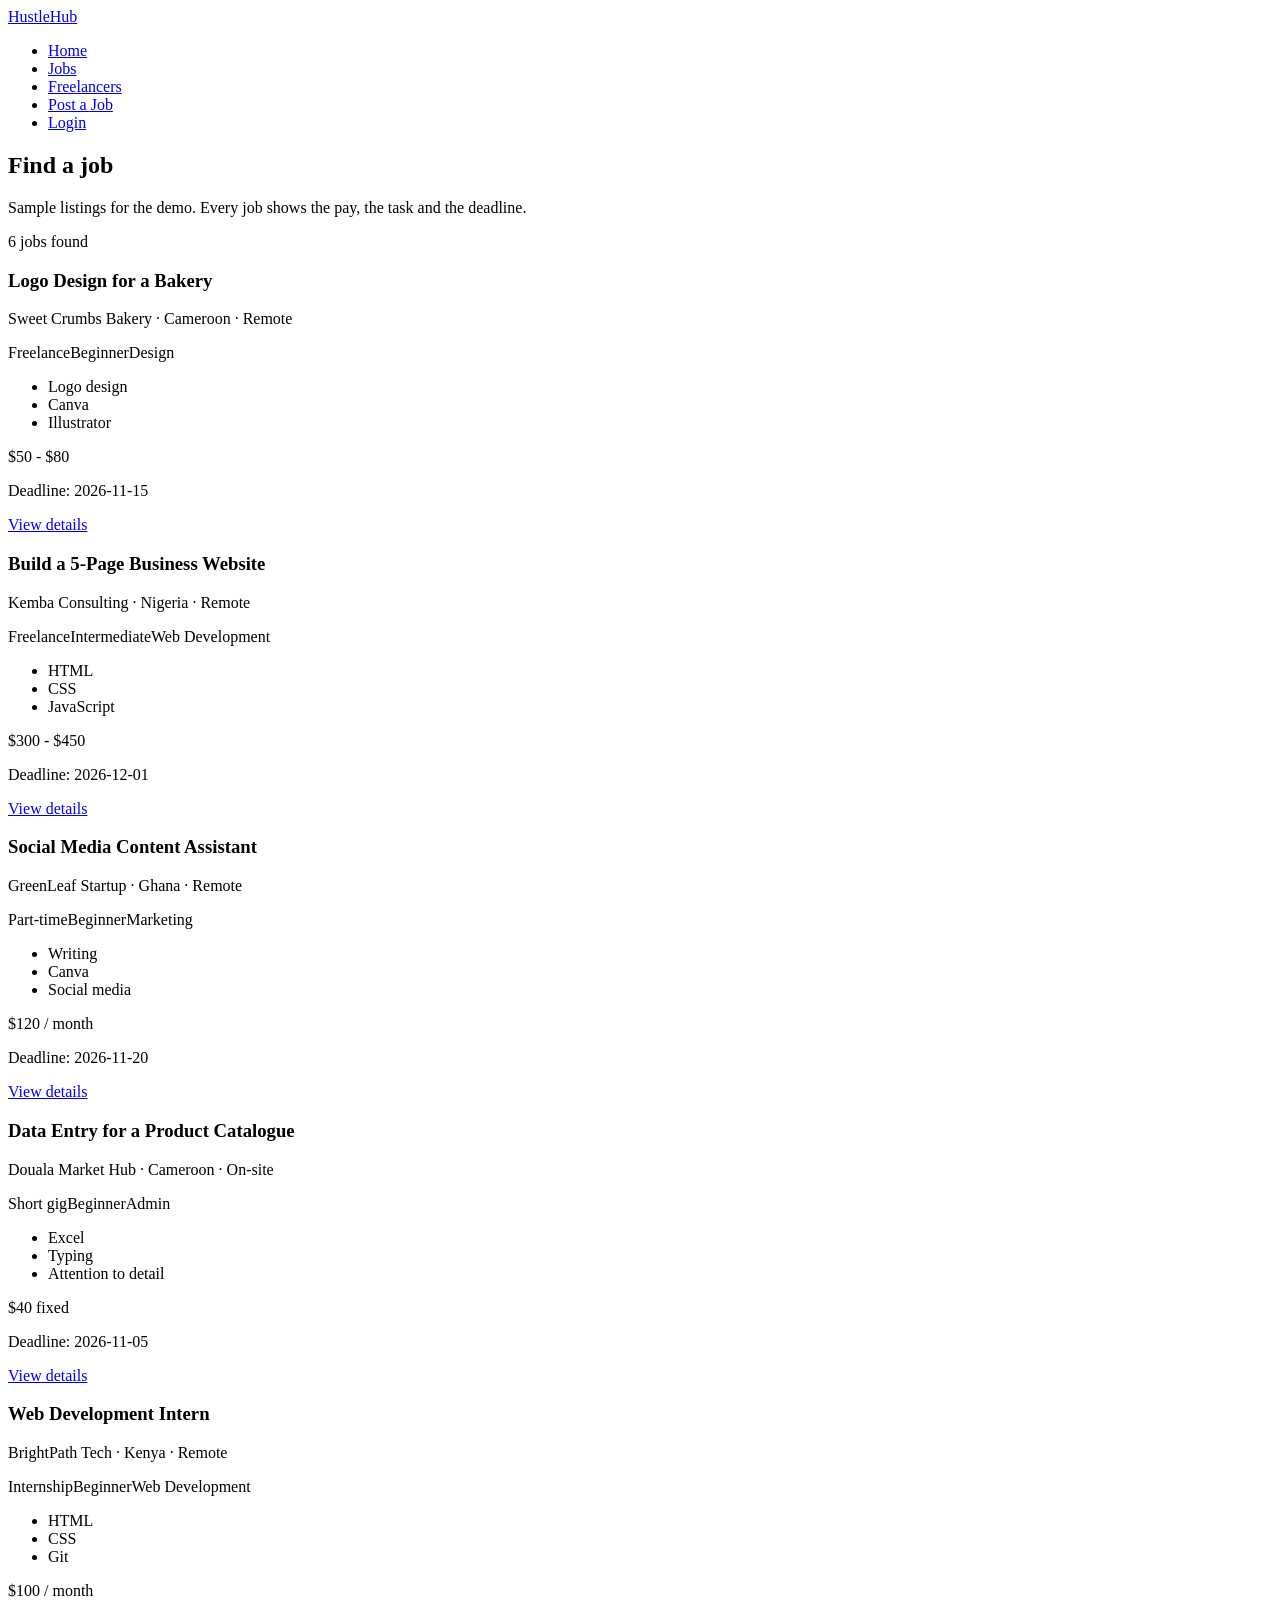
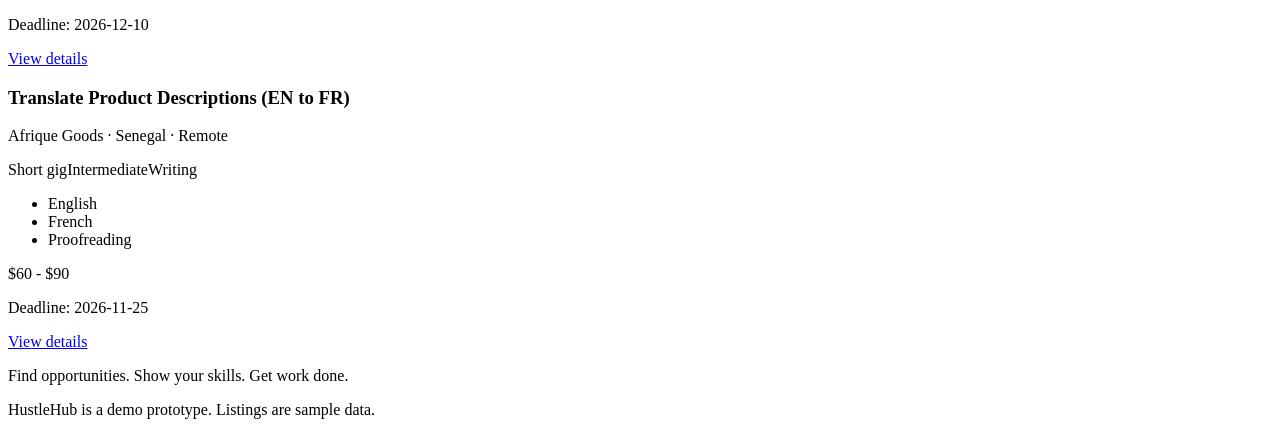
==== jobs.html @ 4883637a "add homepage and jobs page starter files" ====
<!DOCTYPE html>
<html lang="en">
<head>
  <meta charset="UTF-8">
  <meta name="viewport" content="width=device-width, initial-scale=1">
  <title>Jobs | HustleHub</title>
  <link rel="stylesheet" href="css/style.css">
  <link rel="stylesheet" href="css/jobs.css">
</head>
<body>

  <!-- NAVBAR -->
  <header class="navbar">
    <div class="container">
      <a href="index.html" class="logo">HustleHub</a>
      <nav>
        <ul class="nav-links">
          <li><a href="index.html">Home</a></li>
          <li><a href="jobs.html" class="active">Jobs</a></li>
          <li><a href="freelancers.html">Freelancers</a></li>
          <li><a href="post-job.html">Post a Job</a></li>
          <li><a href="login.html">Login</a></li>
        </ul>
      </nav>
    </div>
  </header>

  <main class="container">
    <section class="page-header">
      <h1>Find a job</h1>
      <p>Sample listings for the demo. Every job shows the pay, the task and the deadline.</p>
    </section>

    <p id="job-count"></p>
    <section id="job-list"></section>
  </main>

  <!-- FOOTER -->
  <footer class="footer">
    <div class="container">
      <p>Find opportunities. Show your skills. Get work done.</p>
      <p>HustleHub is a demo prototype. Listings are sample data.</p>
    </div>
  </footer>

  <!-- data.js must come BEFORE jobs.js -->
  <script src="js/data.js"></script>
  <script src="js/jobs.js"></script>
</body>
</html>
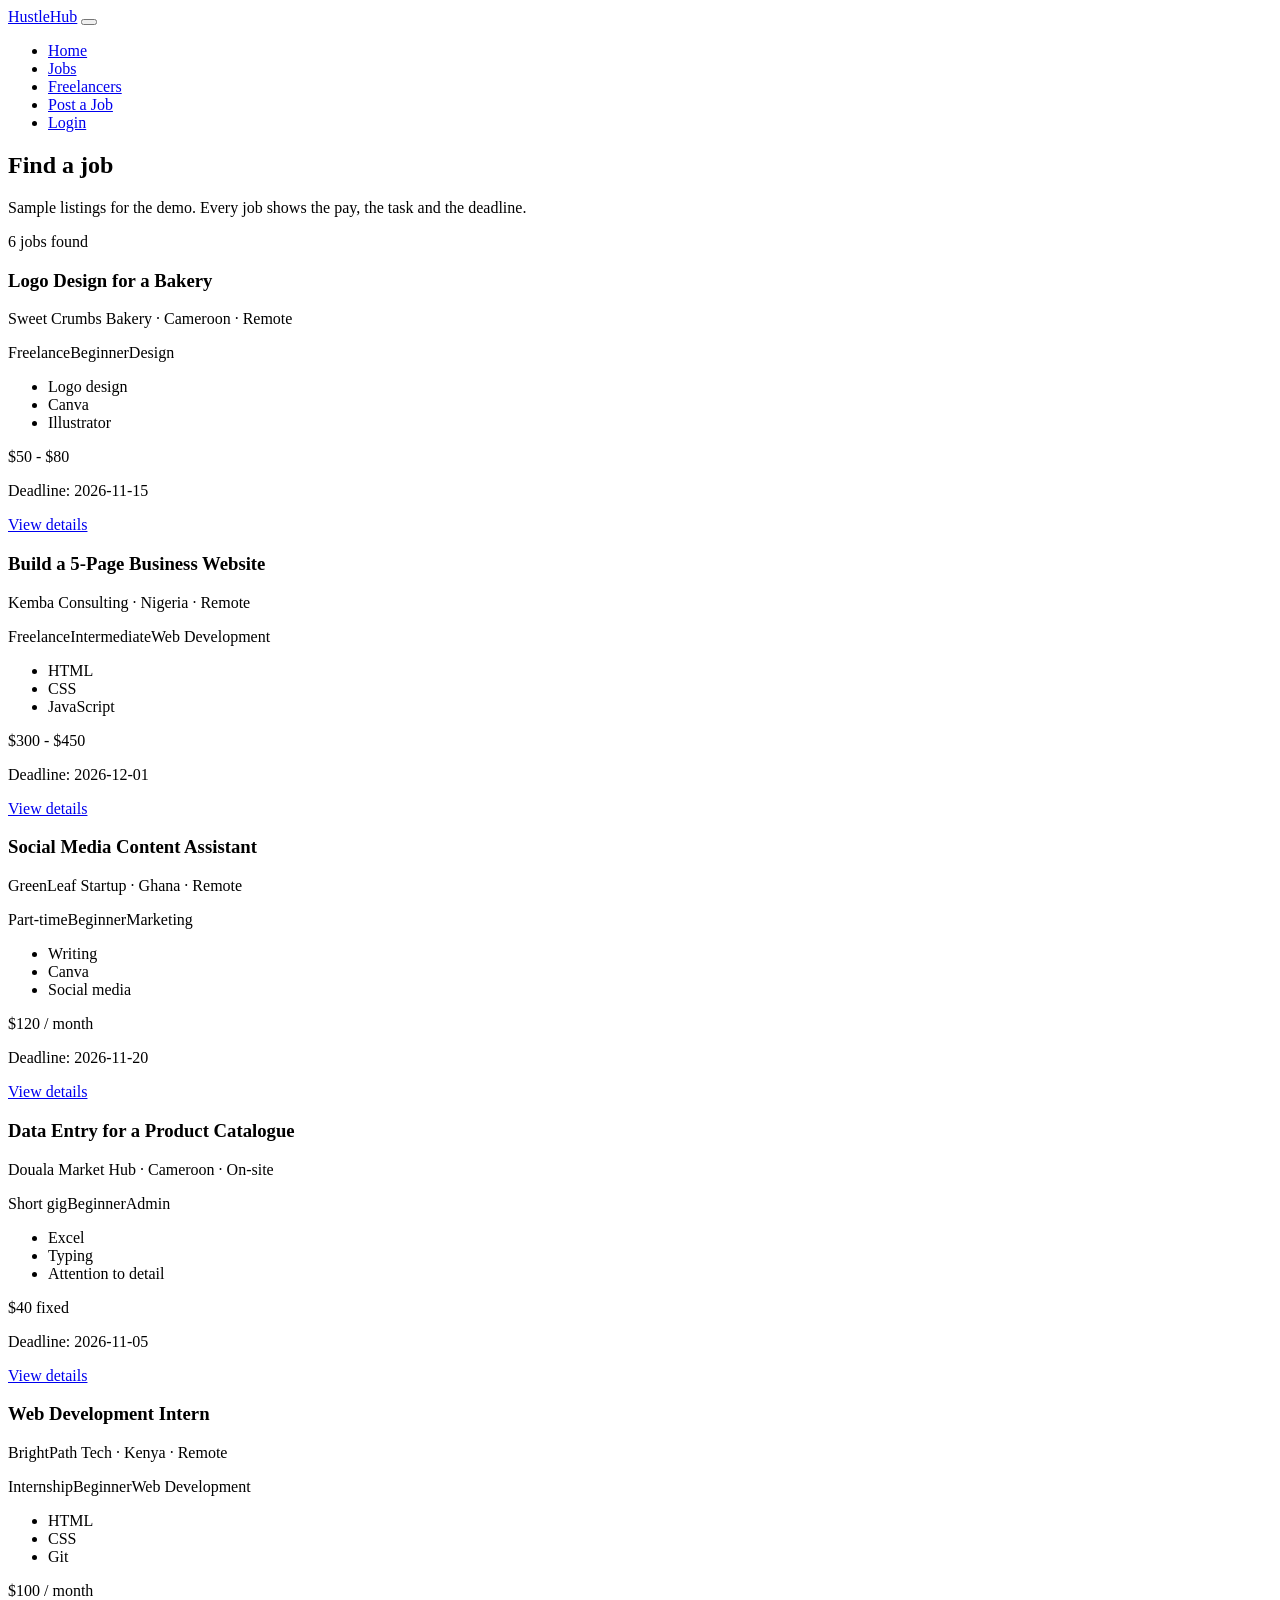
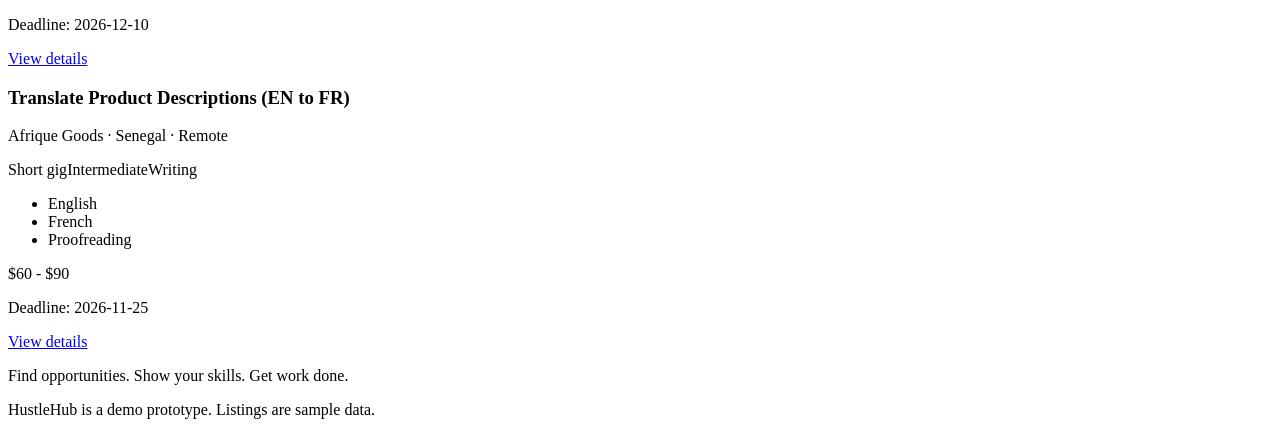
==== commit eae710d1: "add menu to homepage" ====
--- a/jobs.html
+++ b/jobs.html
@@ -46,5 +46,6 @@
   <!-- data.js must come BEFORE jobs.js -->
   <script src="js/data.js"></script>
   <script src="js/jobs.js"></script>
+  <script src="js/menu.js"></script>
 </body>
 </html>
